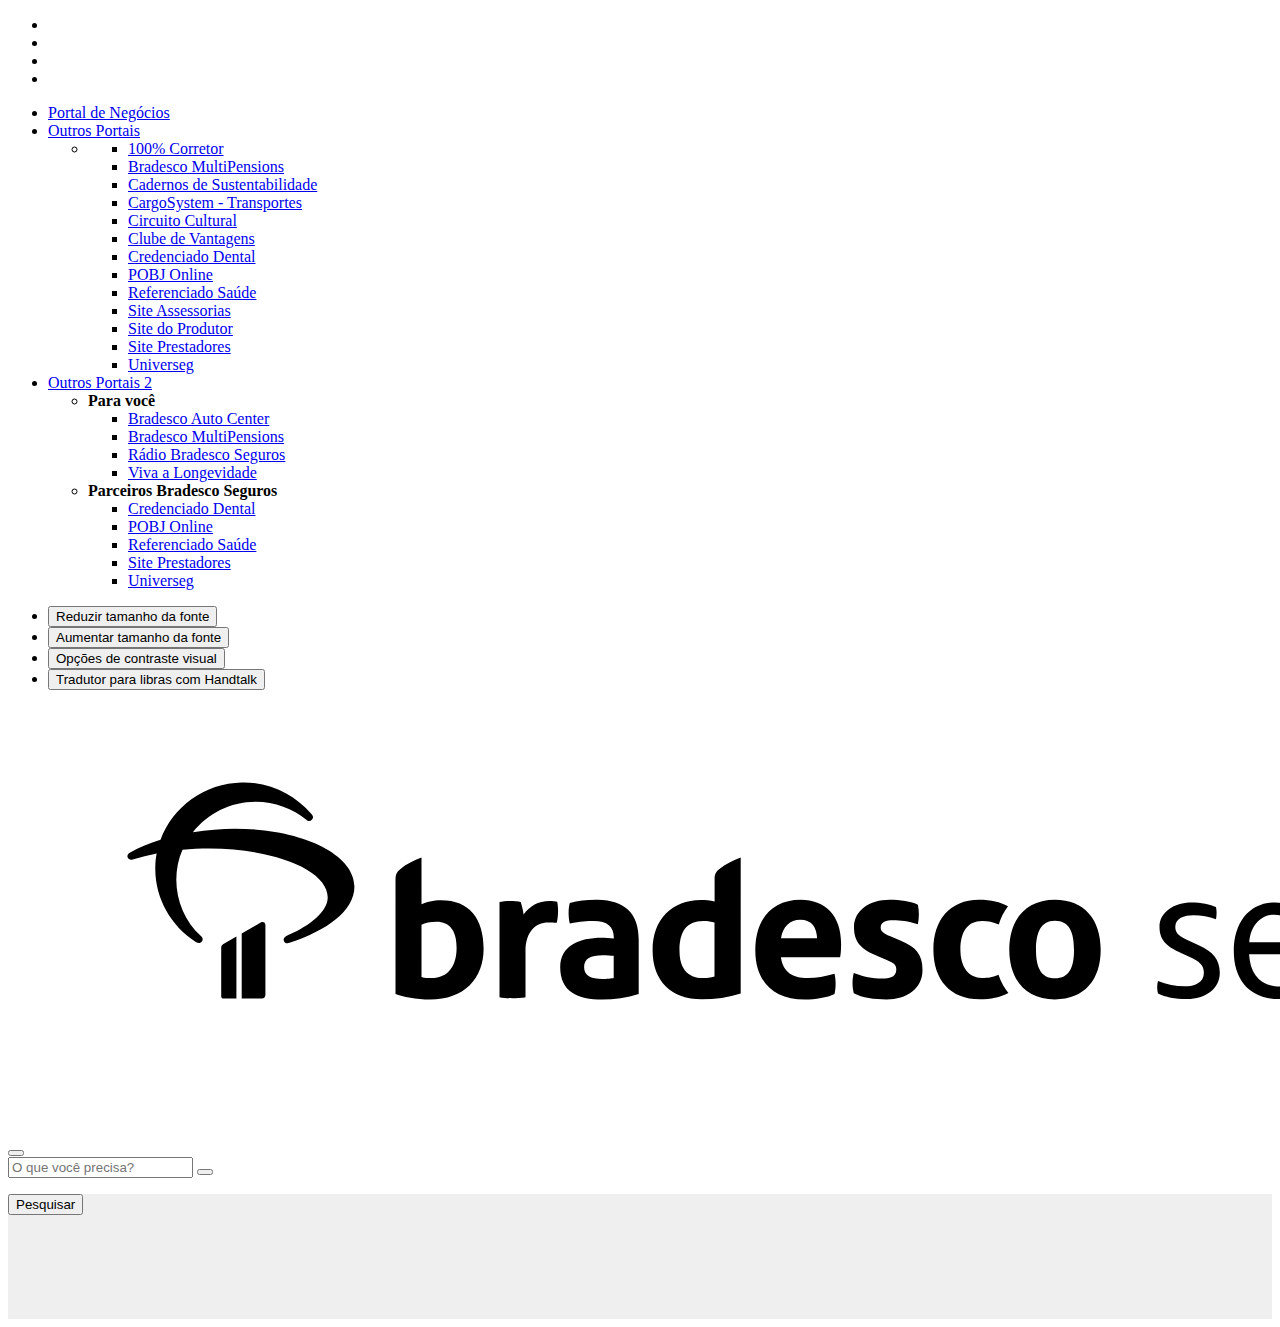
==== src/main/resources/static/index.html @ bf2a1033 "Update" ====
<!DOCTYPE html>
<html lang="pt-br" xmlns:th="http://www.thymeleaf.org">
<head>
	<meta charset="UTF-8">
	<meta name="theme-color" content="#99000f">
	<meta name="viewport" content="width=device-width, initial-scale=1.0">
    <meta property="og:title" content="Utilizando as meta tags do Facebook.">
    <meta property="og:image">
    <meta name="viewport" content="width=device-width, user-scalable=no, initial-scale=1.0, maximum-scale=1.0, minimum-scale=1.0">
    <meta http-equiv="X-UA-Compatible" content="IE=edge">
	<link rel="stylesheet" href="/webjars/bootstrap/4.5.0/css/bootstrap.min.css">
	<link rel="stylesheet" type="text/css" href="/css/styles.css">
	
	<script src="/webjars/jquery/3.5.1/jquery.min.js"></script>
	<script src="/webjars/bootstrap/4.5.0/js/bootstrap.min.js"></script>
	<title>Bradesco Seguros</title>
</head>
<body class="header">
 <style>
      section {
        padding-bottom: 50px;
      }
      
      section:nth-child(even) {
        background-color: #efefef;
      }
      
 </style>
<div class="bs-bsweb-guide__code"></div>
            <div class="bs-header__container">
              <header class="bs-header--static bs-header">
                <div class="bs-header__top">
                  <div class="bs-container">
                    <ul class="bs-header__social bs-social__list">
                      <li class="bs-social__item"><a class="bs-social__link" href="#" title="Twitter"><i class="icon-redes-twitter bs-social__icon" aria-hidden="true"></i></a></li>
                      <li class="bs-social__item"><a class="bs-social__link" href="#" title="Facebook"><i class="icon-redes-facebook bs-social__icon" aria-hidden="true"></i></a></li>
                      <li class="bs-social__item"><a class="bs-social__link" href="#" title="Youtube"><i class="icon-redes-youtube bs-social__icon" aria-hidden="true"></i></a></li>
                      <li class="bs-social__item"><a class="bs-social__link" href="#" title="LinkedIn"><i class="icon-redes-linkedin bs-social__icon" aria-hidden="true"></i></a></li>
                    </ul>
                    <ul class="bs-header__top-menu bs-top-menu__list">
                      <li class="bs-top-menu__item"><a class="bs-top-menu__link" href="#!" title="Portal de Negócios">Portal de Negócios</a>
                      </li>
                      <li class="bs-js-top-menu bs-top-menu__item"><a class="bs-top-menu__link" href="#!" title="Outros Portais">Outros Portais</a>
                        <ul class="bs-top-menu__dropdown">
                          <li class="bs-top-menu__group">
                            <ul class="bs-top-menu__group-list">
                              <li class="bs-top-menu__item bs-top-menu__subitem"><a class="bs-top-menu__link" href="#!" title="100% Corretor">100% Corretor</a></li>
                              <li class="bs-top-menu__item bs-top-menu__subitem"><a class="bs-top-menu__link" href="#!" title="Bradesco MultiPensions">Bradesco MultiPensions</a></li>
                              <li class="bs-top-menu__item bs-top-menu__subitem"><a class="bs-top-menu__link" href="#!" title="Cadernos de Sustentabilidade">Cadernos de Sustentabilidade</a></li>
                              <li class="bs-top-menu__item bs-top-menu__subitem"><a class="bs-top-menu__link" href="#!" title="CargoSystem - Transportes">CargoSystem - Transportes</a></li>
                              <li class="bs-top-menu__item bs-top-menu__subitem"><a class="bs-top-menu__link" href="#!" title="Circuito Cultural">Circuito Cultural</a></li>
                              <li class="bs-top-menu__item bs-top-menu__subitem"><a class="bs-top-menu__link" href="#!" title="Clube de Vantagens">Clube de Vantagens</a></li>
                              <li class="bs-top-menu__item bs-top-menu__subitem"><a class="bs-top-menu__link" href="#!" title="Credenciado Dental">Credenciado Dental</a></li>
                              <li class="bs-top-menu__item bs-top-menu__subitem"><a class="bs-top-menu__link" href="#!" title="POBJ Online">POBJ Online</a></li>
                              <li class="bs-top-menu__item bs-top-menu__subitem"><a class="bs-top-menu__link" href="#!" title="Referenciado Saúde">Referenciado Saúde</a></li>
                              <li class="bs-top-menu__item bs-top-menu__subitem"><a class="bs-top-menu__link" href="#!" title="Site Assessorias">Site Assessorias</a></li>
                              <li class="bs-top-menu__item bs-top-menu__subitem"><a class="bs-top-menu__link" href="#!" title="Site do Produtor">Site do Produtor</a></li>
                              <li class="bs-top-menu__item bs-top-menu__subitem"><a class="bs-top-menu__link" href="#!" title="Site Prestadores">Site Prestadores</a></li>
                              <li class="bs-top-menu__item bs-top-menu__subitem"><a class="bs-top-menu__link" href="#!" title="Universeg">Universeg</a></li>
                            </ul>
                          </li>
                        </ul>
                      </li>
                      <li class="bs-js-top-menu bs-top-menu__item"><a class="bs-top-menu__link" href="#!" title="Outros Portais 2">Outros Portais 2</a>
                        <ul class="bs-top-menu__dropdown">
                          <li class="bs-top-menu__group"><strong class="bs-top-menu__group-title">Para você</strong>
                            <ul class="bs-top-menu__group-list">
                              <li class="bs-top-menu__item bs-top-menu__subitem"><a class="bs-top-menu__link" href="#!" title="Bradesco Auto Center">Bradesco Auto Center</a></li>
                              <li class="bs-top-menu__item bs-top-menu__subitem"><a class="bs-top-menu__link" href="#!" title="Bradesco MultiPensions">Bradesco MultiPensions</a></li>
                              <li class="bs-top-menu__item bs-top-menu__subitem"><a class="bs-top-menu__link" href="#!" title="Rádio Bradesco Seguros">Rádio Bradesco Seguros</a></li>
                              <li class="bs-top-menu__item bs-top-menu__subitem"><a class="bs-top-menu__link" href="#!" title="Viva a Longevidade">Viva a Longevidade</a></li>
                            </ul>
                          </li>
                          <li class="bs-top-menu__group"><strong class="bs-top-menu__group-title">Parceiros Bradesco Seguros</strong>
                            <ul class="bs-top-menu__group-list">
                              <li class="bs-top-menu__item bs-top-menu__subitem"><a class="bs-top-menu__link" href="#!" title="Credenciado Dental">Credenciado Dental</a></li>
                              <li class="bs-top-menu__item bs-top-menu__subitem"><a class="bs-top-menu__link" href="#!" title="POBJ Online">POBJ Online</a></li>
                              <li class="bs-top-menu__item bs-top-menu__subitem"><a class="bs-top-menu__link" href="#!" title="Referenciado Saúde">Referenciado Saúde</a></li>
                              <li class="bs-top-menu__item bs-top-menu__subitem"><a class="bs-top-menu__link" href="#!" title="Site Prestadores">Site Prestadores</a></li>
                              <li class="bs-top-menu__item bs-top-menu__subitem"><a class="bs-top-menu__link" href="#!" title="Universeg">Universeg</a></li>
                            </ul>
                          </li>
                        </ul>
                      </li>
                    </ul>
                    <ul class="bs-header__accessibility bs-accessibility-menu__list bs-js-accessibility-menu">
                      <li class="bs-accessibility-menu__item">
                        <button class="bs-js-decrease-font bs-accessibility-menu__button" title="Reduzir tamanho da fonte" type="button"><i class="icon-acess-font-menor bs-accessibility-menu__icon" aria-hidden="true"></i><span class="bs-accessibility-menu__screen-reader">Reduzir tamanho da fonte</span>
                        </button>
                      </li>
                      <li class="bs-accessibility-menu__item">
                        <button class="bs-js-increase-font bs-accessibility-menu__button" title="Aumentar tamanho da fonte" type="button"><i class="icon-acess-font-maior bs-accessibility-menu__icon" aria-hidden="true"></i><span class="bs-accessibility-menu__screen-reader">Aumentar tamanho da fonte</span>
                        </button>
                      </li>
                      <li class="bs-accessibility-menu__item">
                        <button class="bs-js-change-contrast bs-accessibility-menu__button" title="Opções de contraste visual" type="button"><i class="icon-acess-baixa-visao bs-accessibility-menu__icon" aria-hidden="true"></i><span class="bs-accessibility-menu__screen-reader">Opções de contraste visual</span>
                        </button>
                      </li>
                      <li class="bs-accessibility-menu__item">
                        <button class="bs-js-libras bs-accessibility-menu__button" title="Tradutor para libras com Handtalk" type="button"><i class="icon-acess-surdos bs-accessibility-menu__icon" aria-hidden="true"></i><span class="bs-accessibility-menu__screen-reader">Tradutor para libras com Handtalk</span>
                        </button>
                      </li>
                    </ul>
                  </div>
                </div>
                <div class="bs-header__main">
                  <div class="bs-container">
                        <figure class="bs-header__logo"><a href="/pages/index.html">
                            <svg class="bs-logo" version="1.1" xmlns="http://www.w3.org/2000/svg" xmlns:xlink="http://www.w3.org/1999/xlink" x="0px" y="0px" width="1775.3px" height="412.6px" viewBox="0 0 1775.3 412.6" style="enable-background:new 0 0 1775.3 412.6;" xml:space="preserve">
                              <g>
                                <path d="M666.6,172.7v22.9c-4.6-1.3-9.5-1.5-13.7-1.5c-28.8,0-48.3,19.3-48.3,50.2c0,31.5,19.1,49,49,49 c13.7,0,27.1-1.9,39.1-5.9V151.5c-7.4,2.7-15.1,6.5-21.6,11.8C667.6,166,666.6,168.8,666.6,172.7z M666.6,270.6 c-4.4,1.3-7.6,1.5-11.1,1.5c-17.2,0-24-11.3-24-27.7c0-18.3,6.7-29.4,23.7-29.4c5,0,8.2,0.6,11.3,1.5V270.6z M550,193.8 c-10.3-0.2-19.3,1-28.2,3.2c-1.7,5.9-1.5,14.5,0,20.6c10.9-2.5,17-2.7,24-2.7c13.4,0,20,5.5,20, 16.6v1.1c-4-0.4-8.8-0.8-12.2-0.8 c-22.3,0-41.4,8-41.4,29.4c0,24.2,17.2,32.4,42.2,32.4c11.8,0,24.6-2.1,36.3-5.7v-54.4C590.7,207.2,576.7,194.4,550,193.8z M565.7,271.9c-1.5,0.4-8,1.1-11.1,1.1c-12, 0-18.5-3.6-18.5-12c0-8.4,6.5-11.8,18.5-11.8c4,0,8.6,0.4,11.1,0.6V271.9z M212.7,216.6 l-19,10.9v65H214c1.9,0,3.4-1.5,3.4-3.4v-70.1C217.4,216.4,214.8,215.4,212.7,216.6z M173.2,241.9v48.5c0,1.2,1,2.2,2.2,2.2h13v-62 l-13,7.5C174,238.9,173.2,240.1,173.2,241.9z M186.8,122.7c-13.2,0-27.6,1.2-41.9,3.6c14.4-18.5,37.3-30.5,62.8-30.5 c18.8,0,37.7,7.1,50.3,17.7c2.3,1.9,4,2.1,5.8,0.3c1.8-1.7,1.6-3.5-0.4-5.7C247,89,222.7,76,194,76.5 c-37.5,0.7-69.3,24.4-81.5,57.3c-11.1,3.5-21.3,7.6-30.3,12.6c-2.5,1.4-3.3,3.1-2.5,5.2c0.9,1.9,2.6,2.6,5.1,1.9 c7.7-2.3,15.7-4.2,23.9-5.9c-0.9,4.3-1.4,8.8-1.4,13.5c-0.7,30.3,15.5,59,40.5,74.8c2.5,1.6,4.6,1.6,6-0.3c1.4-1.9,1.2-3.6-0.9-5.5 c-15.8-14.2-24.6-35.3-24.6-56.3c0-10.6,2.1-20.8,6.2-30c8.3-0.7,17.2-1.2,27.1-1.2c64,0,118.1,21.1,118.1,48.8 c0,14-17.8,28-38.9,37.4c-5.1,2.3-5.6,3.8-4.9,6.1c0.7,2.1,3,2.8,5.6,1.9c36.9-12.1,64.9-32,64.9-56.1 C306.5,148,253.7,122.7,186.8,122.7z M393,194.2c-7.6,0-14.9,1.7-19.5,4v-46.6c-7.4,2.7-15.1,6.5-21.6,11.8 c-3.4,2.7-4.4,5.5-4.4,9.5v115.1c6.9,2.9,21,5.5,34.5,5.5c34,0,53.6-20.8,53.6-50.8C435.5,212.7,421.6,194.2,393,194.2z M383.4,272.1c-2.7,0-6.9,0-9.9-1.1v-52.3c3.6-1.9,8.6-2.9,15.1-2.9c13,0,20,9,20,26C408.6,259.7,400.4,272.1,383.4,272.1z M501.9,195c-12.4,0-19.5,4.8-26.3, 13.4c-0.6-4.4-1.5-8-2.9-12.4c-2.5-0.8-6.9-1.1-10.7-1.1c-3.6,0-8.2,0.4-10.5,1.1v95.2 c3.2,0.8,8.4,1,13,1c4.4,0,10.3-0.4,13-1v-46.4c0-18.5,9.7-28.4,22.7-28.4c2.3,0,6.3,0,8.6,0.4c1.5-6.1,1.7-14.9,0.4-21 C507.7,195.4,504,195,501.9,195z M1441.4,197.9v80c-5.6,1.3-11.9,2.3-19.6,2.3c-17.8,0-27.2-9.6-27.2-30.5v-51.8 c-2.1-0.4-4.8-0.8-7.7-0.8c-2.9,0-6.1,0.4-8.3,0.8v52.4c0,28.4,15,42.8,42.2,42.8c12.5,0,25.3-2.3,36.5-5.4v-89.8 c-2.1-0.4-5-0.8-7.9-0.8C1446.6,197.2,1443.5,197.5,1441.4,197.9z M1520.1,197.2c-10.2,0-18.8,4.8-25.3, 13.8c-0.2-4.4-0.8-9-1.5-13 c-1.9-0.6-4.6-0.8-6.7-0.8c-2.5,0-5,0.4-6.9,0.8v93.8c2.1,0.4,4.8,0.8,7.7,0.8c2.9,0,6.1-0.4,8.3-0.8v-53 c0-17.1,10.7-28.6,24.4-28.6c2.5,0,5.4,0,7.3,0.6c0.6-2.3,0.8-4.8,0.8-6.9c0-1.9-0.2-4-0.6-6 C1525.1,197.5,1522.6,197.2,1520.1,197.2z M1278.3,245.3c0,27.4,16.5,44.3,39.9,44.3c9.4,0,16.1-1.7,22.8-4.4v7.1 c0,19.6-10,27.6-28,27.6c-10.2,0-19.4-2.1-28-6.1c-0.4,2.1-0.6,4.4-0.6,6.3c0,2.3,0.2,4.4,0.6,6.5c8.8,4,18.6,6.1,29.7,6.1 c26.7,0,42.2-15,42.2-42.2v-88.8c-7.3-2.9-18.8-5.4-30.3-5.4C1295.6,196.4,1278.3,217.1,1278.3,245.3z M1341,273 c-6.7,2.7-12.7,4-20.2,4c-16.1,0-26.5-12.3-26.5-31.3c0-22.5,11.5-36.5,31.3-36.5c6.3,0,11.5,0.6,15.4,1.9V273z M1675.9,239.2 l-9.2-4.2c-9.2-4.2-14.2-6.9-14.2-14c0-8.8,8.6-11.7,18.2-11.7c8.3,0,15.2,1.5,22.4,4c0.4-2.1,0.6-4.4,0.6-6.5c0-1.9-0.2-4-0.6-5.8 c-5.4-2.7-15.2-4.6-24.6-4.6c-17.3,0-31.9,9.8-31.9,24.2c0,12.3,5.2,19.4,22.1,26.7l7.1,3.1c10.9,4.8,15.2,8.8,15.2,16.3 c0,10.2-9.6,13.6-18.8,13.6c-9.8,0-18.4-1.9-27.1-5.4c-0.6,1.9-0.8,4-0.8,6.3c0,2.1,0.2,4.2,0.8,6.3c7.3,3.6,16.7,5.6,29.2,5.6 c18,0,32.6-10.2,32.6-26.3C1697,253.6,1690.3,245.7,1675.9,239.2z M1226.9,196.4c-25.1,0-41.1,19.6-41.1,48.7 c0,29.6,16.5,48,44.9,48c10.4,0,20.9-2.1,27.4-5c0.4-1.9,0.6-4,0.6-6.1s-0.2-4.2-0.6-6.1c-8.2,2.7-16.7,4.6-26.3,4.6 c-19.2,0-29.7-12.3-30.7-32.2h62c0.4-2.3,0.6-7.7,0.6-10.4C1263.7,212.3,1248.7,196.4,1226.9,196.4z M1201.3,236.3 c1.3-17.3,11.9-27.6,25.3-27.6c14.2,0,22.1,11.5,22.1,27.6H1201.3z M1580,196.4c-25.5,0-41.4,17.8-41.4,48.5 c0,30.3,15.7,48.4,41.3,48.4c25.9,0,41.6-18.2,41.6-48.4C1621.4,214,1606.2,196.4,1580,196.4z M1579.8,280.4 c-16.5,0-25.1-12.7-25.1-35.5c0-23.2,9-35.7,25.3-35.7c16.7,0,25.3,12.1,25.3,35.7C1605.3,268.2,1596.5,280.4,1579.8,280.4z M1006.9,193.8c-29.2,0-45.6,20-45.6,50c0,30.5,17.2,49.6,45.6,49.6c29.4,0,45.8-19.5,45.8-49.6 C1052.7,213.5,1036.3,193.8,1006.9,193.8z M1006.9,272.3c-14.5,0-18.9-11.8-18.9-28.6c0-16.4,4.4-29,18.9-29 c14.9,0,19.1,12.2,19.1,29C1026.1,261.4,1021.2,272.3,1006.9,272.3z M852.9,234.7l-10.5-4.4c-6.1-2.5-9.7-4.6-9.7-8.6 c0-6.1,5.5-7.4,12.6-7.4c7.1,0,14.5,0.8,24.6,4c1.3-6.9,1.3-13.4,0-19.5c-6.3-3.4-18.1-5-28.4-5c-20.2,0-35.5,10.9-35.5,27.3 c0,14.7,6.3,22.1,24,29.2l8.2,3.4c7.8,3.2,10.1,5,10.1,10.1c0,7.6-7.6,8.8-13.9,8.8c-10.5,0-18.5-2.1-28.6-5.7 c-1.7,6.1-1.7,14.1,0,20.4c8.6,4.6,20.4,6.1,32.8,6.1c20,0,35.9-10.5,35.9-29.4C874.6,248.4,867.8,241,852.9,234.7z M934,271.9 c-13,0-21.6-10.3-21.6-28.4c0-17.2,6.9-28.4,21.8-28.4c6.3,0,10.7,1.1,16.6,3.4c1.7-5.9,4.8-12.6,9.2-18.3 c-8.2-4.2-16.2-6.5-29.2-6.5c-28.8,0-45.4,20.4-45.4,49.8c0,30.5,17,49.8,46.4,49.8c10.7,0,20.6-1.9,28.6-6.3 c-3.6-4.6-7.6-10.9-9.9-18.3C943.3,271.7,940.1,271.9,934,271.9z M1150.7,239.2l-9.2-4.2c-9.2-4.2-14.2-6.9-14.2-14 c0-8.8,8.6-11.7,18.2-11.7c8.2,0,15.2,1.5,22.5,4c0.4-2.1,0.6-4.4,0.6-6.5c0-1.9-0.2-4-0.6-5.8c-5.4-2.7-15.2-4.6-24.6-4.6 c-17.3,0-31.9,9.8-31.9,24.2c0,12.3,5.2,19.4,22.1,26.7l7.1,3.1c10.9,4.8,15.2,8.8,15.2,16.3c0,10.2-9.6,13.6-18.8,13.6 c-9.8,0-18.4-1.9-27.1-5.4c-0.6,1.9-0.8,4-0.8,6.3c0,2.1,0.2,4.2,0.8,6.3c7.3,3.6,16.7,5.6,29.2,5.6c18,0,32.6-10.2,32.6-26.3 C1171.8,253.6,1165.1,245.7,1150.7,239.2z M752.7,193.8c-28.2,0-45.4,18.9-45.4,50.4c0,31.5,18.3,49.2,49.6,49.2 c10.7,0,22.3-1.9,29.6-5.5c1.5-6.1,1.5-14.1,0-20.2c-9.7,2.7-17.9,4.4-26.9,4.4c-14.5,0-24.6-5.5-26.7-20.8h59.2 c0.8-2.3,1-10.1,1-13.2C793.3,209.7,777.3,193.8,752.7,193.8z M733,232.2c1.9-11.6,8.8-18.5,19.3-18.5c11.8,0,16.4,8,16.8,18.5H733 z"></path>
                              </g>
                            </svg></a></figure>
                    <div class="bs-header__search bs-search">
                      <div class="bs-search__container">
                        <button class="bs-search__button bs-search__toggle bs-js-toggle-search" type="button"><i class="icon-nav-busca" aria-hidden="true"></i>
                        </button>
                        <form class="bs-search__form">
                          <input class="bs-search__field bs-js-search-input" type="search" name="search" placeholder="O que você precisa?" spellcheck="false" autocomplete="off" required>
                          <button class="bs-search__button bs-search__submit" type="submit" tabindex="-1"><i class="icon-nav-busca" aria-hidden="true"></i>
                          </button>
                          <div class="bs-search__dropdown">
                            <div class="bs-search-suggestions bs-js-search-suggestions" data-suggestions-title="" data-suggestions-default="" data-suggestions-list=""><strong class="bs-search-suggestions__title"></strong>
                              <ul class="bs-search-suggestions__list"></ul>
                            </div>
                          </div>
                        </form>
                      </div>
                    </div>
                  </div>
                </div>
              </header>
            </div>
      </section>
      

<section>
	<div class="container">
		<div><button class="btn btn-primary" name="btn" id="btn">Pesquisar</button></div>
		<div class="table-responsive">
			<br />
			<table class="table table-bordered table-striped" id="table">
			<tbody></tbody>	
			</table>
		</div>
	</div>
<center><br /><br /></center>

</section>
<footer class="bs-footer__bottom">
	
</footer>

<script type="text/javascript">
$('#btn').click(function() {
	$.ajax ({
		type: 'GET',
		url: '/ranking/fromuserdataArq',
		dataType: 'json',
		contentType: 'application/json',
		success: function(result){		
			 var table = '';
			 table += '<tr><th>ID</th><th>Id</th><th>Desc.Produto</th><th>Desc.Plano</th><th>Nm.Ramo</th><th>Rating</th></tr>';
			  var x = 0;
			  while (x < result.length) {
				
			    table += '<tr><td id="id_produto">' + result[x].id_produto + '</td>';
			    table += '<td id="id_plano">' + result[x].id_plano + '</td>';
			    table += '<td id="descProduto">' + result[x].descProduto + '</td>';
			    table += '<td id="descPlano">' + result[x].descPlano + '</td>';
			    table += '<td id="nm_ramo">' + result[x].nm_ramo + '</td>';
			    table += '<td id="rating">' + result[x].rating + '</td></tr>';
			    x++;
			  }
			  $('#table tbody').html(table);
		}
	});
});
</script>


</body>
</head>
</html>
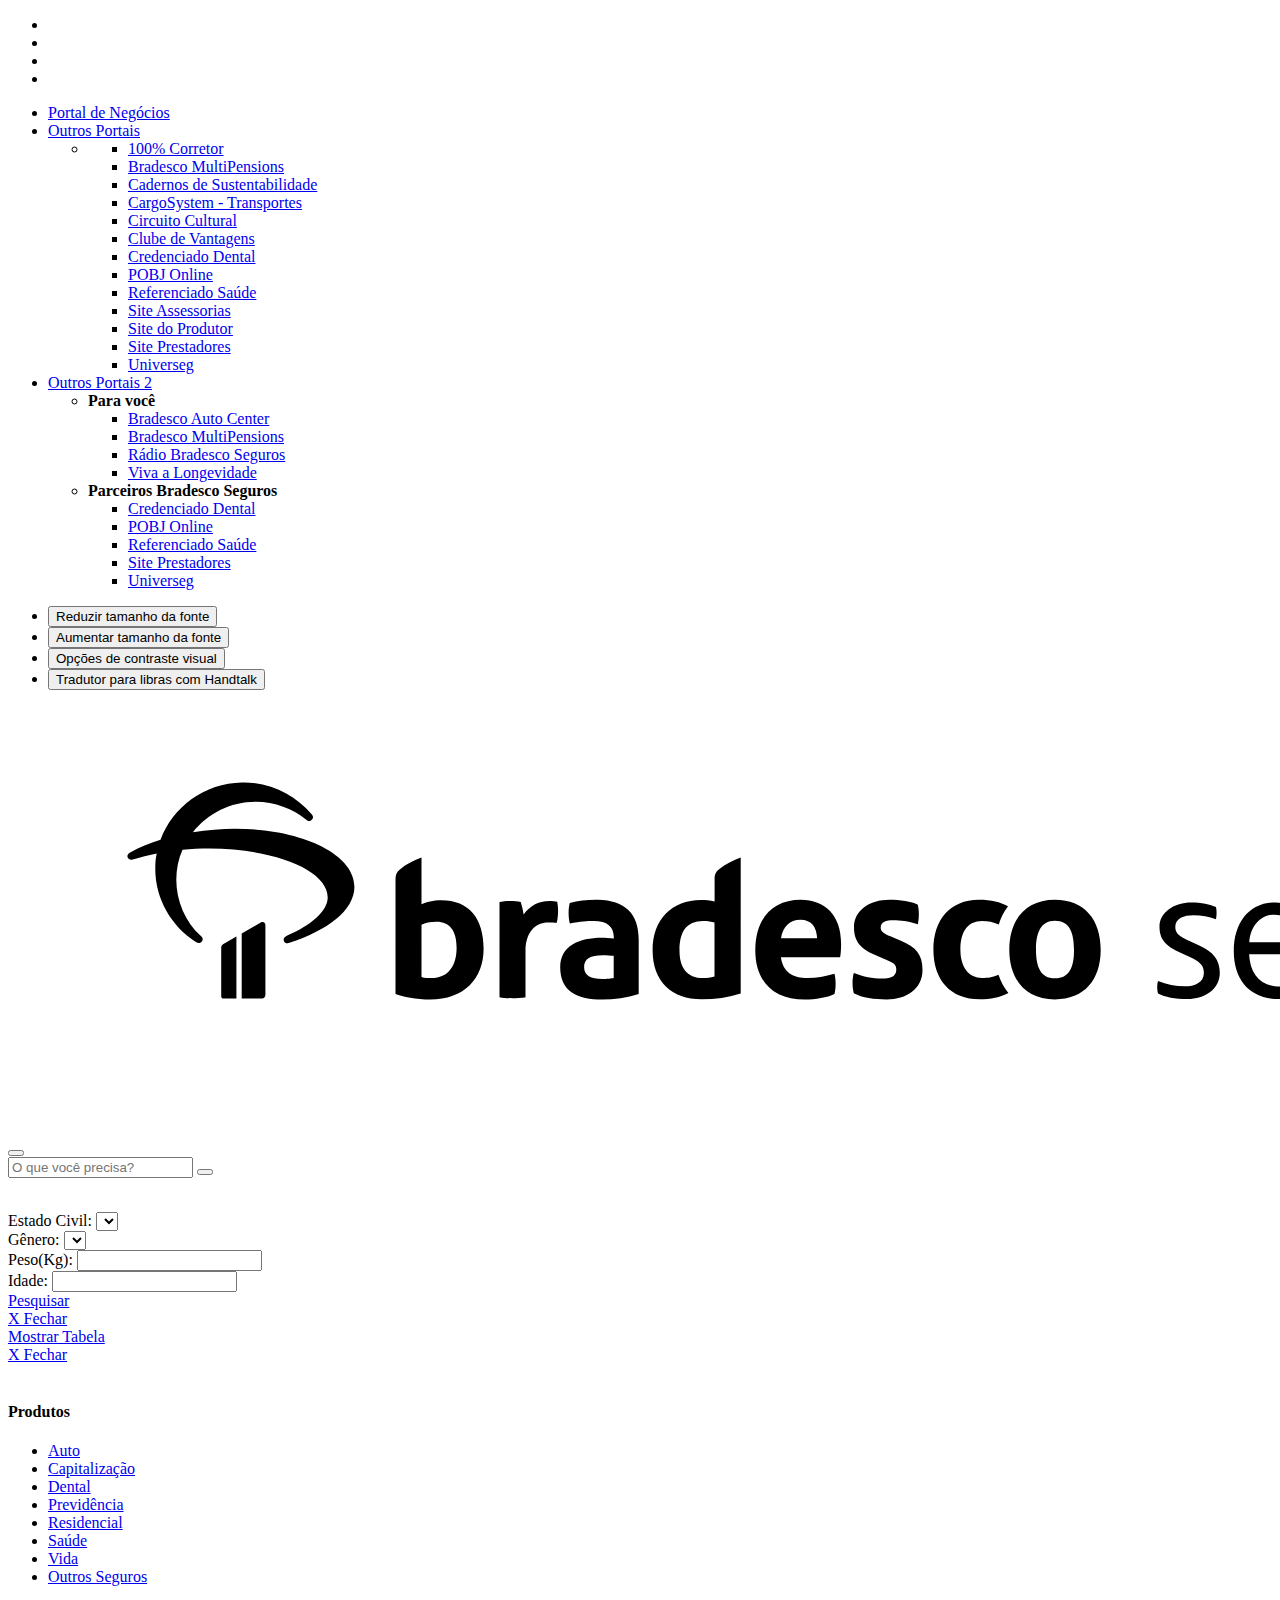
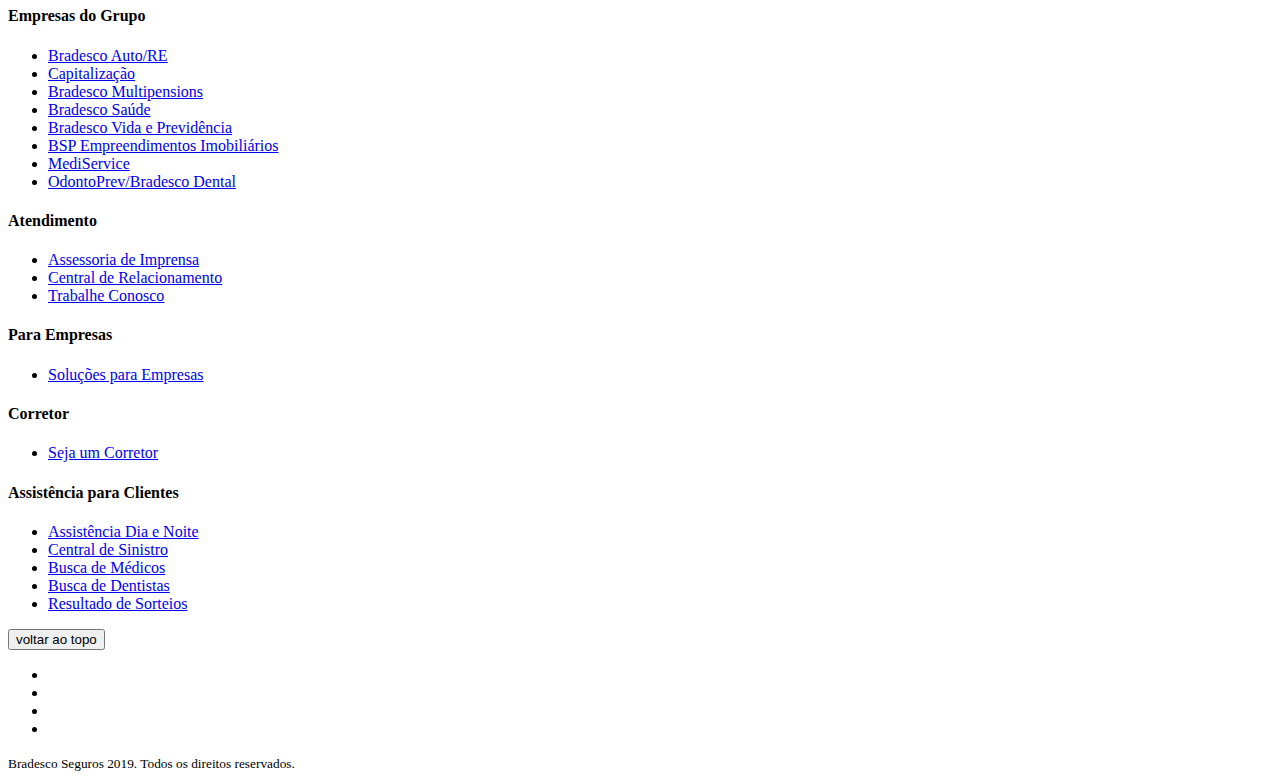
==== commit 6beff4d0: "Atualização" ====
--- a/src/main/resources/static/index.html
+++ b/src/main/resources/static/index.html
@@ -13,20 +13,11 @@
 	
 	<script src="/webjars/jquery/3.5.1/jquery.min.js"></script>
 	<script src="/webjars/bootstrap/4.5.0/js/bootstrap.min.js"></script>
+	<script src="/js/script.js"></script>
 	<title>Bradesco Seguros</title>
 </head>
 <body class="header">
- <style>
-      section {
-        padding-bottom: 50px;
-      }
-      
-      section:nth-child(even) {
-        background-color: #efefef;
-      }
-      
- </style>
-<div class="bs-bsweb-guide__code"></div>
+
             <div class="bs-header__container">
               <header class="bs-header--static bs-header">
                 <div class="bs-header__top">
@@ -136,49 +127,151 @@
 
 <section>
 	<div class="container">
-		<div><button class="btn btn-primary" name="btn" id="btn">Pesquisar</button></div>
-		<div class="table-responsive">
-			<br />
-			<table class="table table-bordered table-striped" id="table">
-			<tbody></tbody>	
-			</table>
+		<div><br />
+			<form class="bs-form" method="get">
+				<div class="bs-form__control">
+					<label for="estadoCivil" class="bs-form__label">Estado Civil:</label>
+						<select name="estCivil" id="estadoCivil" class="bs-form__field"></select>
+				</div>
+				<div class="bs-form__control">
+					<label for="genero" class="bs-form__label">Gênero:</label>
+						<select name="gen" id="genero" class="bs-form__field"></select>
+				</div>
+				<div class="bs-form__control">	
+					<label for="peso" class="bs-form__label">Peso(Kg):</label>
+						<input type="number" id="peso" name="peso" class="bs-form__field" /> 
+				</div>
+				<div class="bs-form__control">	
+					<label for="idade" class="bs-form__label">Idade:</label>
+						<input type="number" id="idade" name="idade" class="bs-form__field" /> 
+				</div>		
+				<div class="bs-button-group">
+            		<a href="#janela1" rel="modal" class="bs-button" id="btPesquisar">Pesquisar</a>
+            	</div>
+            	
+            	<div class="window" id="janela1"> 
+            	<a href="#" class="fechar">X Fechar</a>    
+					<!-- Conteúdo Modal --> 
+					<table class="table table-bordered table-striped" id="Modaltable">
+						<tbody></tbody>	
+					</table>
+				</div>
+				<!-- mascara para cobrir o site --> 
+				<div id="mascara"></div>
+			</form>
 		</div>
+		
+		<div class="bs-button-group">
+			<a href="#janela2" rel="modal" class="bs-button bs-button--ghost bs-button--primary" id="btn">Mostrar Tabela</a>
+		</div>
+		<div class="window" id="janela2"> 
+            	<a href="#" class="fechar">X Fechar</a>    
+					<!-- Conteúdo Modal --> 
+			<div class="table-responsive">
+				<br />
+				<table class="table table-bordered table-striped table-sm" id="table">
+					<tbody></tbody>	
+				</table>
+			</div>
+		</div>		
 	</div>
-<center><br /><br /></center>
+	
+</section>
 
-</section>
-<footer class="bs-footer__bottom">
-	
-</footer>
-
-<script type="text/javascript">
-$('#btn').click(function() {
-	$.ajax ({
-		type: 'GET',
-		url: '/ranking/fromuserdataArq',
-		dataType: 'json',
-		contentType: 'application/json',
-		success: function(result){		
-			 var table = '';
-			 table += '<tr><th>ID</th><th>Id</th><th>Desc.Produto</th><th>Desc.Plano</th><th>Nm.Ramo</th><th>Rating</th></tr>';
-			  var x = 0;
-			  while (x < result.length) {
-				
-			    table += '<tr><td id="id_produto">' + result[x].id_produto + '</td>';
-			    table += '<td id="id_plano">' + result[x].id_plano + '</td>';
-			    table += '<td id="descProduto">' + result[x].descProduto + '</td>';
-			    table += '<td id="descPlano">' + result[x].descPlano + '</td>';
-			    table += '<td id="nm_ramo">' + result[x].nm_ramo + '</td>';
-			    table += '<td id="rating">' + result[x].rating + '</td></tr>';
-			    x++;
-			  }
-			  $('#table tbody').html(table);
-		}
-	});
-});
-</script>
-
-
+<section id="map">
+            <footer class="section comp-footer bs-footer">
+              <div class="bs-footer__top">
+                <div class="bs-container">
+                  <div class="bs-row">
+                    <div class="bs-col-xs-12 bs-footer__top-col">
+                      <div class="bs-footer__map bs-footer-nav">
+                        <div class="bs-footer-nav__group bs-js-footer-accordion-item"> 
+                          <h4 class="bs-footer-nav__title bs-js-footer-accordion-item--title">Produtos
+                          </h4>
+                          <ul class="bs-footer-nav__list bs-js-footer-accordion-item--content">
+                            <li class="bs-footer-nav__item"><a class="bs-footer-nav__link" href="#" target="_blank">Auto</a></li>
+                            <li class="bs-footer-nav__item"><a class="bs-footer-nav__link" href="#" target="_blank">Capitalização</a></li>
+                            <li class="bs-footer-nav__item"><a class="bs-footer-nav__link" href="#" target="_blank">Dental</a></li>
+                            <li class="bs-footer-nav__item"><a class="bs-footer-nav__link" href="#" target="_blank">Previdência</a></li>
+                            <li class="bs-footer-nav__item"><a class="bs-footer-nav__link" href="#" target="_blank">Residencial</a></li>
+                            <li class="bs-footer-nav__item"><a class="bs-footer-nav__link" href="#" target="_blank">Saúde</a></li>
+                            <li class="bs-footer-nav__item"><a class="bs-footer-nav__link" href="#" target="_blank">Vida</a></li>
+                            <li class="bs-footer-nav__item"><a class="bs-footer-nav__link" href="#" target="_blank">Outros Seguros</a></li>
+                          </ul>
+                        </div>
+                        <div class="bs-footer-nav__group bs-js-footer-accordion-item"> 
+                          <h4 class="bs-footer-nav__title bs-js-footer-accordion-item--title">Empresas do Grupo
+                          </h4>
+                          <ul class="bs-footer-nav__list bs-js-footer-accordion-item--content">
+                            <li class="bs-footer-nav__item"><a class="bs-footer-nav__link" href="#" target="_blank">Bradesco Auto/RE</a></li>
+                            <li class="bs-footer-nav__item"><a class="bs-footer-nav__link" href="#" target="_blank">Capitalização</a></li>
+                            <li class="bs-footer-nav__item"><a class="bs-footer-nav__link" href="#" target="_blank">Bradesco Multipensions</a></li>
+                            <li class="bs-footer-nav__item"><a class="bs-footer-nav__link" href="#" target="_blank">Bradesco Saúde</a></li>
+                            <li class="bs-footer-nav__item"><a class="bs-footer-nav__link" href="#" target="_blank">Bradesco Vida e Previdência</a></li>
+                            <li class="bs-footer-nav__item"><a class="bs-footer-nav__link" href="#" target="_blank">BSP Empreendimentos Imobiliários</a></li>
+                            <li class="bs-footer-nav__item"><a class="bs-footer-nav__link" href="#" target="_blank">MediService</a></li>
+                            <li class="bs-footer-nav__item"><a class="bs-footer-nav__link" href="#" target="_blank">OdontoPrev/Bradesco Dental</a></li>
+                          </ul>
+                        </div>
+                        <div class="bs-footer-nav__group bs-js-footer-accordion-item"> 
+                          <h4 class="bs-footer-nav__title bs-js-footer-accordion-item--title">Atendimento
+                          </h4>
+                          <ul class="bs-footer-nav__list bs-js-footer-accordion-item--content">
+                            <li class="bs-footer-nav__item"><a class="bs-footer-nav__link" href="#" target="_blank">Assessoria de Imprensa</a></li>
+                            <li class="bs-footer-nav__item"><a class="bs-footer-nav__link" href="#" target="_blank">Central de Relacionamento</a></li>
+                            <li class="bs-footer-nav__item"><a class="bs-footer-nav__link" href="#" target="_blank">Trabalhe Conosco</a></li>
+                          </ul>
+                        </div>
+                        <div class="bs-footer-nav__group bs-js-footer-accordion-item"> 
+                          <h4 class="bs-footer-nav__title bs-js-footer-accordion-item--title">Para Empresas
+                          </h4>
+                          <ul class="bs-footer-nav__list bs-js-footer-accordion-item--content">
+                            <li class="bs-footer-nav__item"><a class="bs-footer-nav__link" href="#" target="_blank">Soluções para Empresas</a></li>
+                          </ul>
+                        </div>
+                        <div class="bs-footer-nav__group bs-js-footer-accordion-item"> 
+                          <h4 class="bs-footer-nav__title bs-js-footer-accordion-item--title">Corretor
+                          </h4>
+                          <ul class="bs-footer-nav__list bs-js-footer-accordion-item--content">
+                            <li class="bs-footer-nav__item"><a class="bs-footer-nav__link" href="#" target="_blank">Seja um Corretor</a></li>
+                          </ul>
+                        </div>
+                        <div class="bs-footer-nav__group bs-js-footer-accordion-item"> 
+                          <h4 class="bs-footer-nav__title bs-js-footer-accordion-item--title">Assistência para Clientes
+                          </h4>
+                          <ul class="bs-footer-nav__list bs-js-footer-accordion-item--content">
+                            <li class="bs-footer-nav__item"><a class="bs-footer-nav__link" href="#" target="_blank">Assistência Dia e Noite</a></li>
+                            <li class="bs-footer-nav__item"><a class="bs-footer-nav__link" href="#" target="_blank">Central de Sinistro</a></li>
+                            <li class="bs-footer-nav__item"><a class="bs-footer-nav__link" href="#" target="_blank">Busca de Médicos</a></li>
+                            <li class="bs-footer-nav__item"><a class="bs-footer-nav__link" href="#" target="_blank">Busca de Dentistas</a></li>
+                            <li class="bs-footer-nav__item"><a class="bs-footer-nav__link" href="#" target="_blank">Resultado de Sorteios</a></li>
+                          </ul>
+                        </div>
+                      </div>
+                    </div>
+                  </div>
+                </div>
+              </div>
+              <div class="bs-footer__anchor">
+                <button class="bs-footer-anchor js-back-to-top"><i class="icon-seta-cima-b" aria-hidden="true"></i>voltar ao topo</button>
+              </div>
+              <div class="bs-footer__bottom">
+                <div class="bs-container">
+                  <div class="bs-row bs-middle-xs bs-center-xs">
+                    <div class="bs-col-xs-12 bs-col-sm-6 bs-last-sm">
+                      <ul class="bs-social__list bs-footer-social__list">
+                        <li class="bs-social__item"><a class="bs-social__link" href="#"><i class="icon-redes-twitter" aria-hidden="true"></i></a></li>
+                        <li class="bs-social__item"><a class="bs-social__link" href="#"><i class="icon-redes-facebook" aria-hidden="true"></i></a></li>
+                        <li class="bs-social__item"><a class="bs-social__link" href="#"><i class="icon-redes-youtube" aria-hidden="true"></i></a></li>
+                        <li class="bs-social__item"><a class="bs-social__link" href="#"><i class="icon-redes-linkedin" aria-hidden="true"></i></a></li>
+                      </ul>
+                    </div>
+                    <div class="bs-col-xs-12 bs-col-sm-6"><small class="bs-footer-rights">Bradesco Seguros 2019. Todos os direitos reservados.</small></div>
+                  </div>
+                </div>
+              </div>
+            </footer>
+      </section>
 </body>
 </head>
 </html>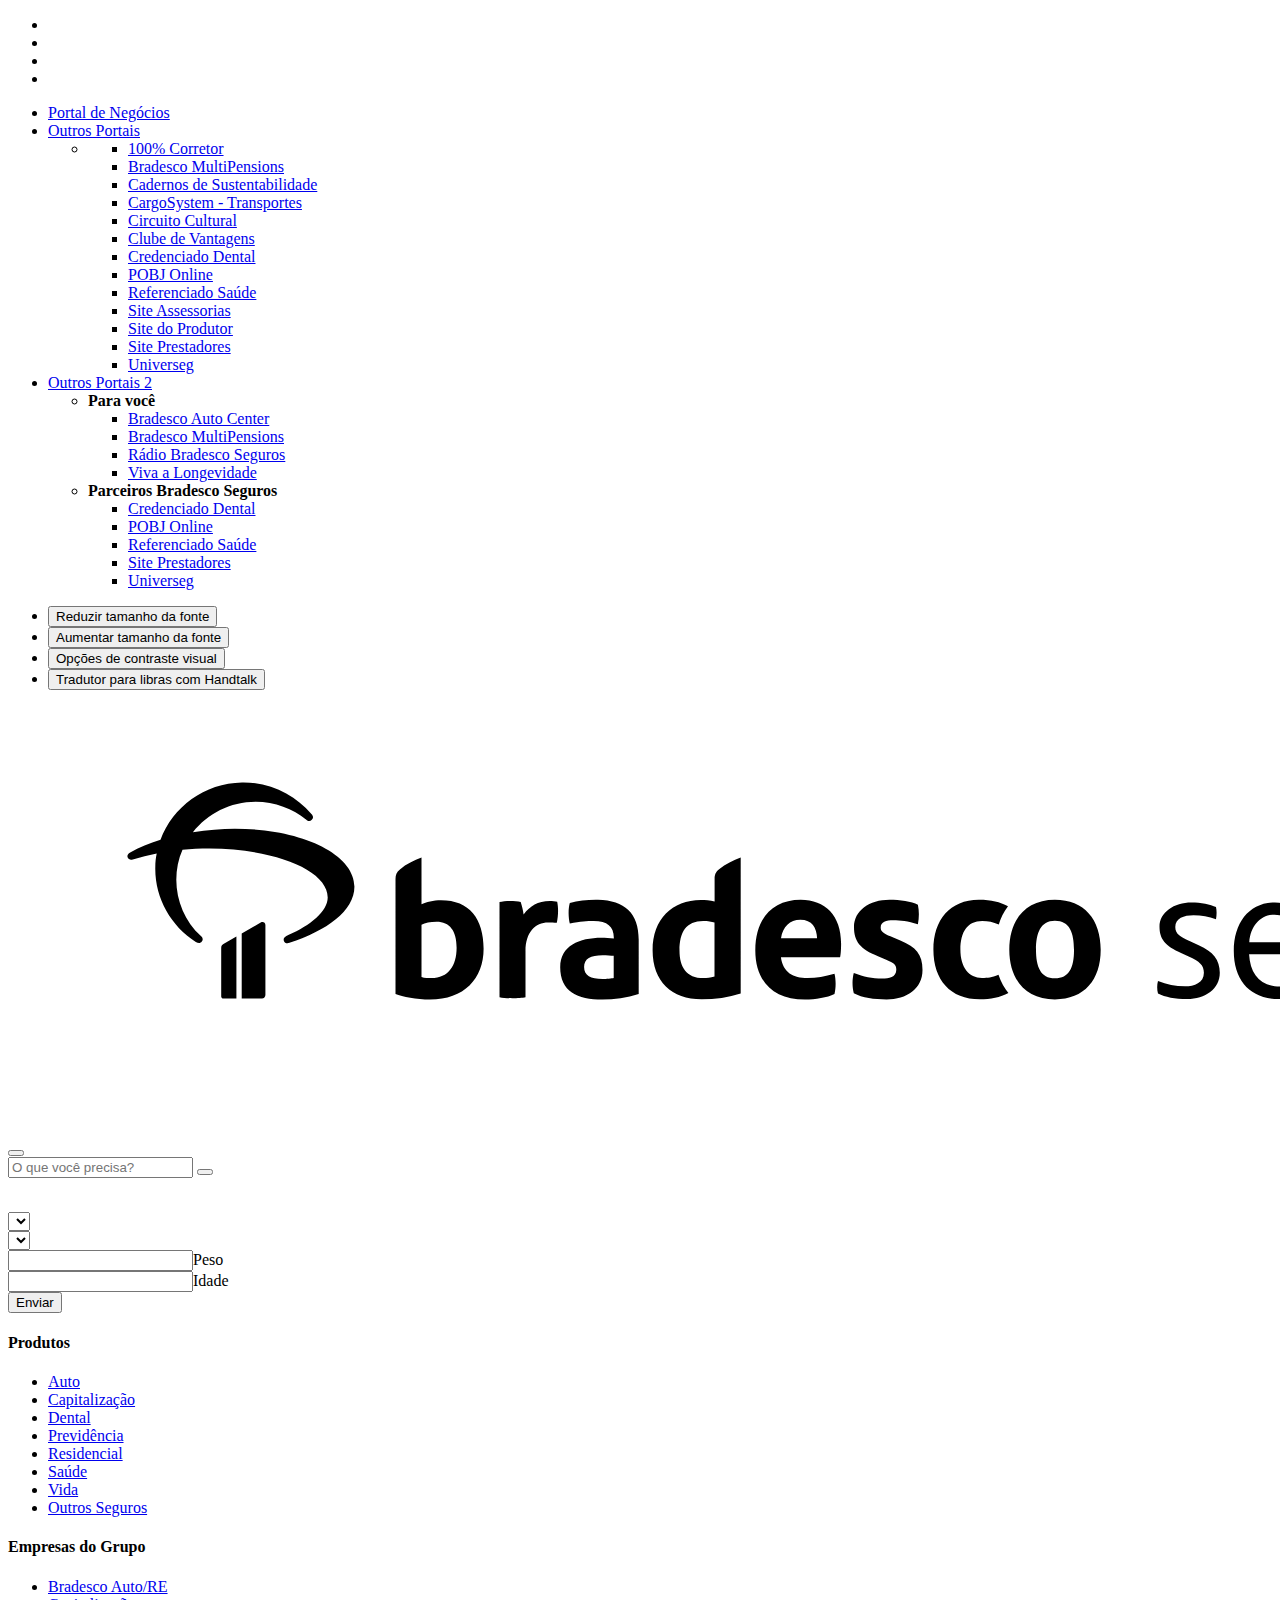
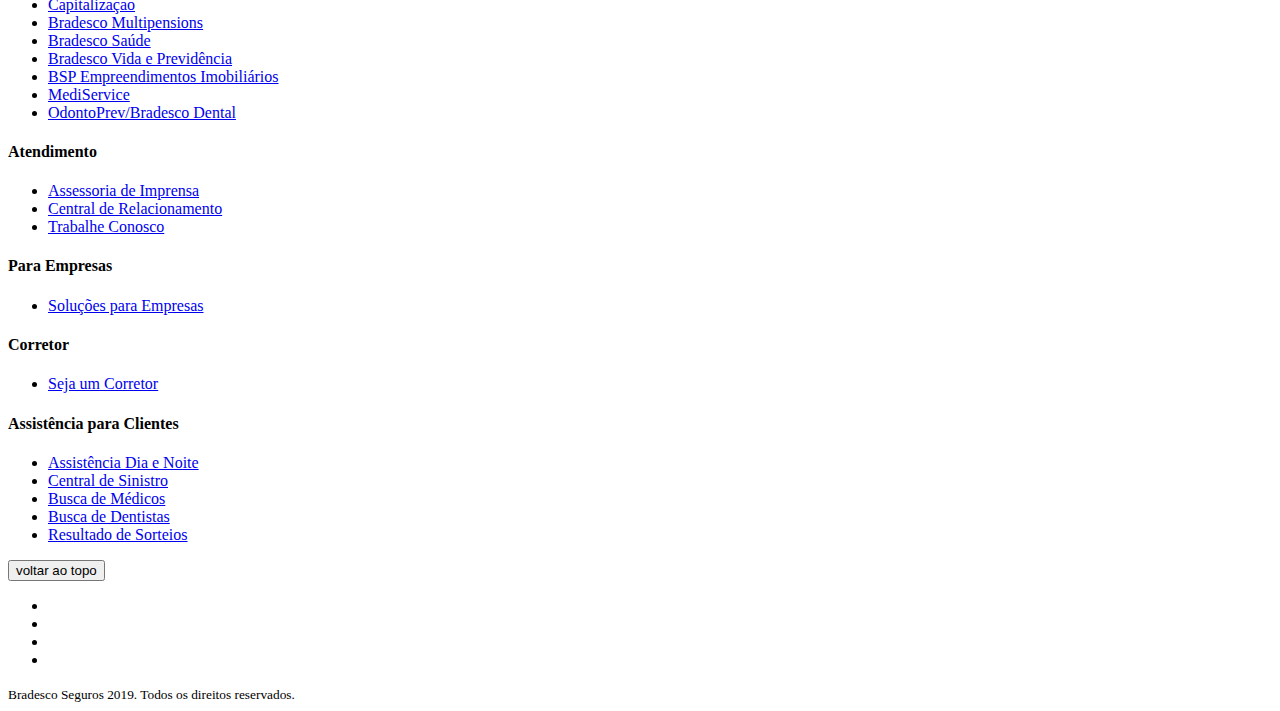
==== commit 489bc409: "Att 04/04" ====
--- a/src/main/resources/static/index.html
+++ b/src/main/resources/static/index.html
@@ -122,62 +122,51 @@
                 </div>
               </header>
             </div>
-      </section>
-      
+
 
 <section>
 	<div class="container">
 		<div><br />
-			<form class="bs-form" method="get">
+			<form class="bs-form" method="get" action="pesquisa.html">
 				<div class="bs-form__control">
-					<label for="estadoCivil" class="bs-form__label">Estado Civil:</label>
-						<select name="estCivil" id="estadoCivil" class="bs-form__field"></select>
+						<select name="estCivil" id="estadoCivil" class="bs-form__field" required></select>
 				</div>
 				<div class="bs-form__control">
-					<label for="genero" class="bs-form__label">Gênero:</label>
-						<select name="gen" id="genero" class="bs-form__field"></select>
+						<select name="gen" id="genero" class="bs-form__field" required></select>	
 				</div>
 				<div class="bs-form__control">	
-					<label for="peso" class="bs-form__label">Peso(Kg):</label>
-						<input type="number" id="peso" name="peso" class="bs-form__field" /> 
+					<label class="bs-form__label bs-form__label--adaptive" for="peso">
+						<input type="number" id="peso" name="peso" class="bs-form__field" data-validate-type="peso" required><span class="bs-form__label-text">Peso</span> 
+					</label>	
 				</div>
 				<div class="bs-form__control">	
-					<label for="idade" class="bs-form__label">Idade:</label>
-						<input type="number" id="idade" name="idade" class="bs-form__field" /> 
+					<label class="bs-form__label bs-form__label--adaptive" for="idade">
+						<input type="number" id="idade" name="idade" class="bs-form__field" data-validate-type="idade" required><span class="bs-form__label-text">Idade</span>
+					</label>	
 				</div>		
-				<div class="bs-button-group">
-            		<a href="#janela1" rel="modal" class="bs-button" id="btPesquisar">Pesquisar</a>
-            	</div>
+<!-- 				<div class="bs-button-group"> -->
+<!--             		<a href="#janela1" rel="modal" class="bs-button" id="btPesquisar">Pesquisar</a> -->
+<!--             	</div> -->
             	
-            	<div class="window" id="janela1"> 
-            	<a href="#" class="fechar">X Fechar</a>    
-					<!-- Conteúdo Modal --> 
-					<table class="table table-bordered table-striped" id="Modaltable">
-						<tbody></tbody>	
-					</table>
-				</div>
-				<!-- mascara para cobrir o site --> 
-				<div id="mascara"></div>
+            	<input type="submit" value="Enviar" class="bs-button" />
+            	
+<!--             	<div class="window" id="janela1">  -->
+<!--             	<a href="#" class="fechar">X Fechar</a>     -->
+<!-- 					Conteúdo Modal  -->
+<!-- 					<table class="table table-bordered table-striped" id="Modaltable"> -->
+<!-- 						<tbody></tbody>	 -->
+<!-- 					</table> -->
+<!-- 				</div> -->
+<!-- 				mascara para cobrir o site  -->
+<!-- 				<div id="mascara"></div> -->
 			</form>
 		</div>
 		
-		<div class="bs-button-group">
-			<a href="#janela2" rel="modal" class="bs-button bs-button--ghost bs-button--primary" id="btn">Mostrar Tabela</a>
-		</div>
-		<div class="window" id="janela2"> 
-            	<a href="#" class="fechar">X Fechar</a>    
-					<!-- Conteúdo Modal --> 
-			<div class="table-responsive">
-				<br />
-				<table class="table table-bordered table-striped table-sm" id="table">
-					<tbody></tbody>	
-				</table>
-			</div>
-		</div>		
+				
 	</div>
 	
 </section>
-
+	
 <section id="map">
             <footer class="section comp-footer bs-footer">
               <div class="bs-footer__top">
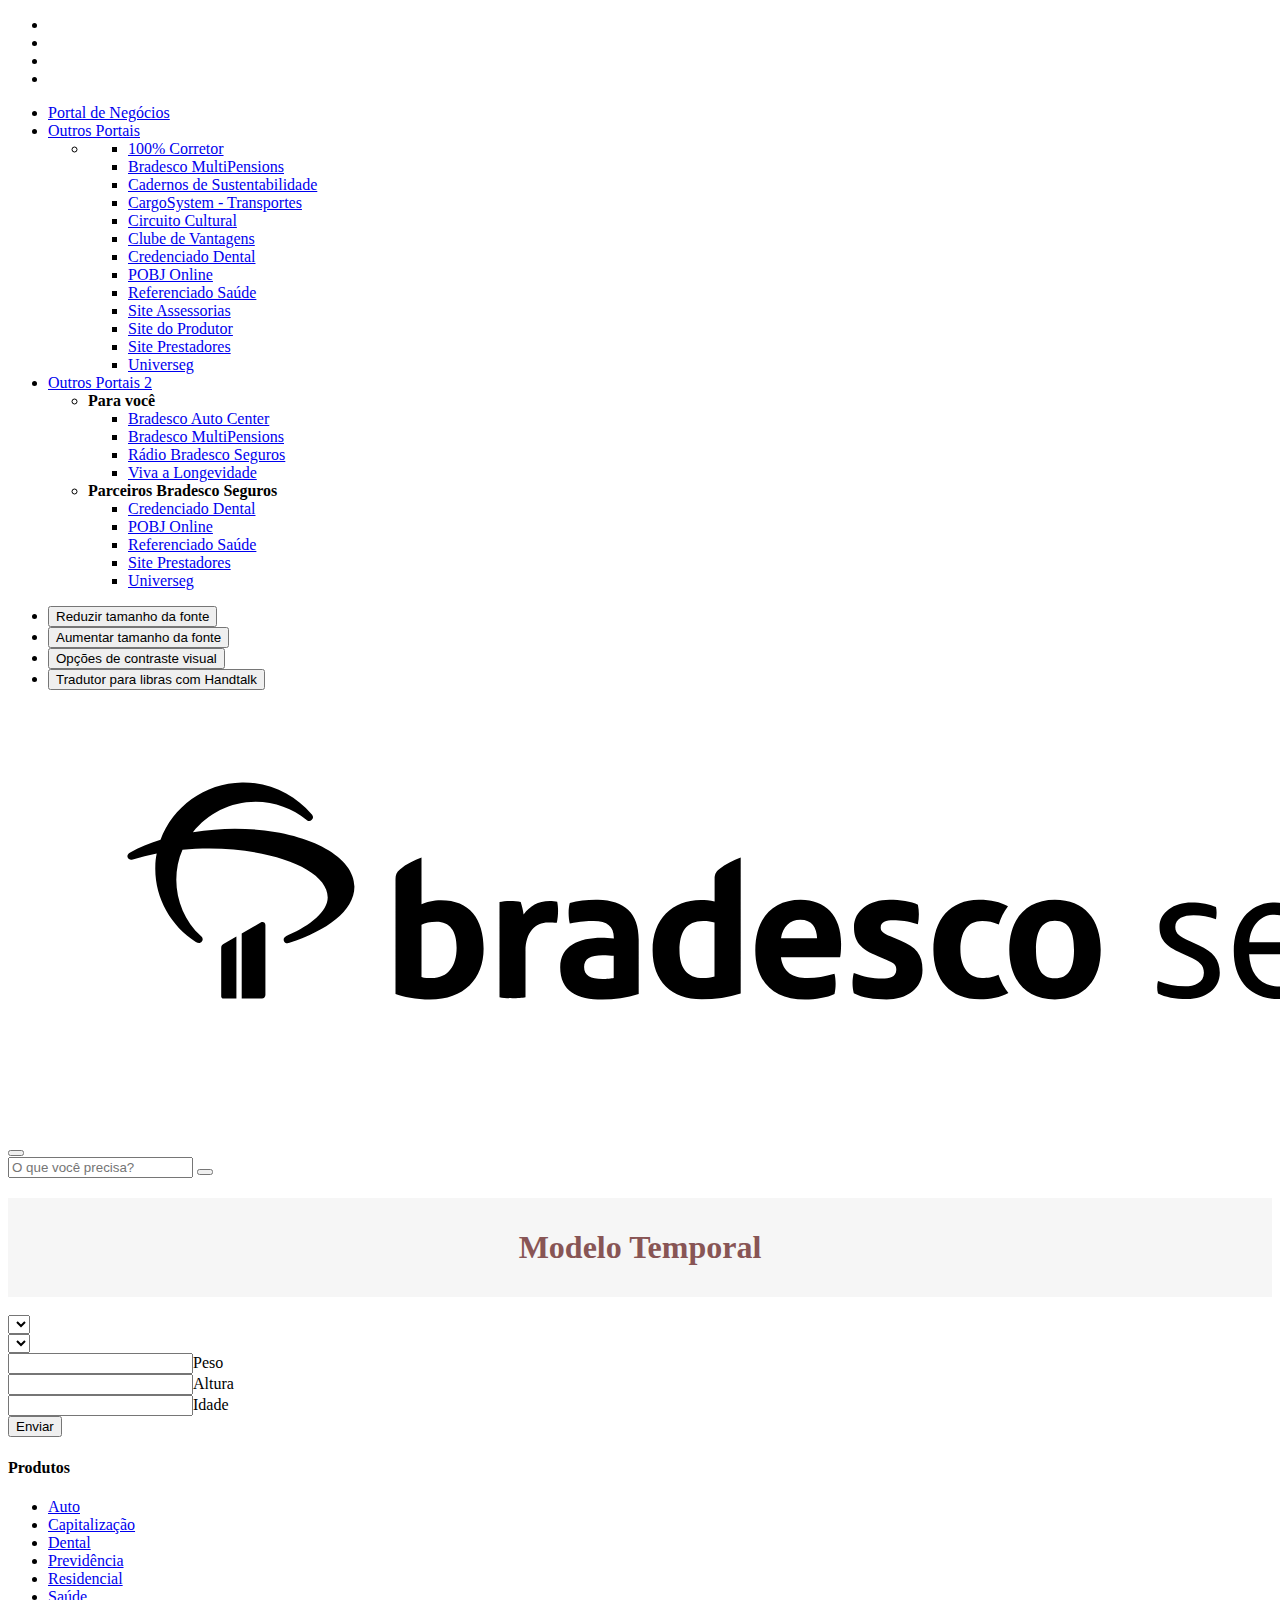
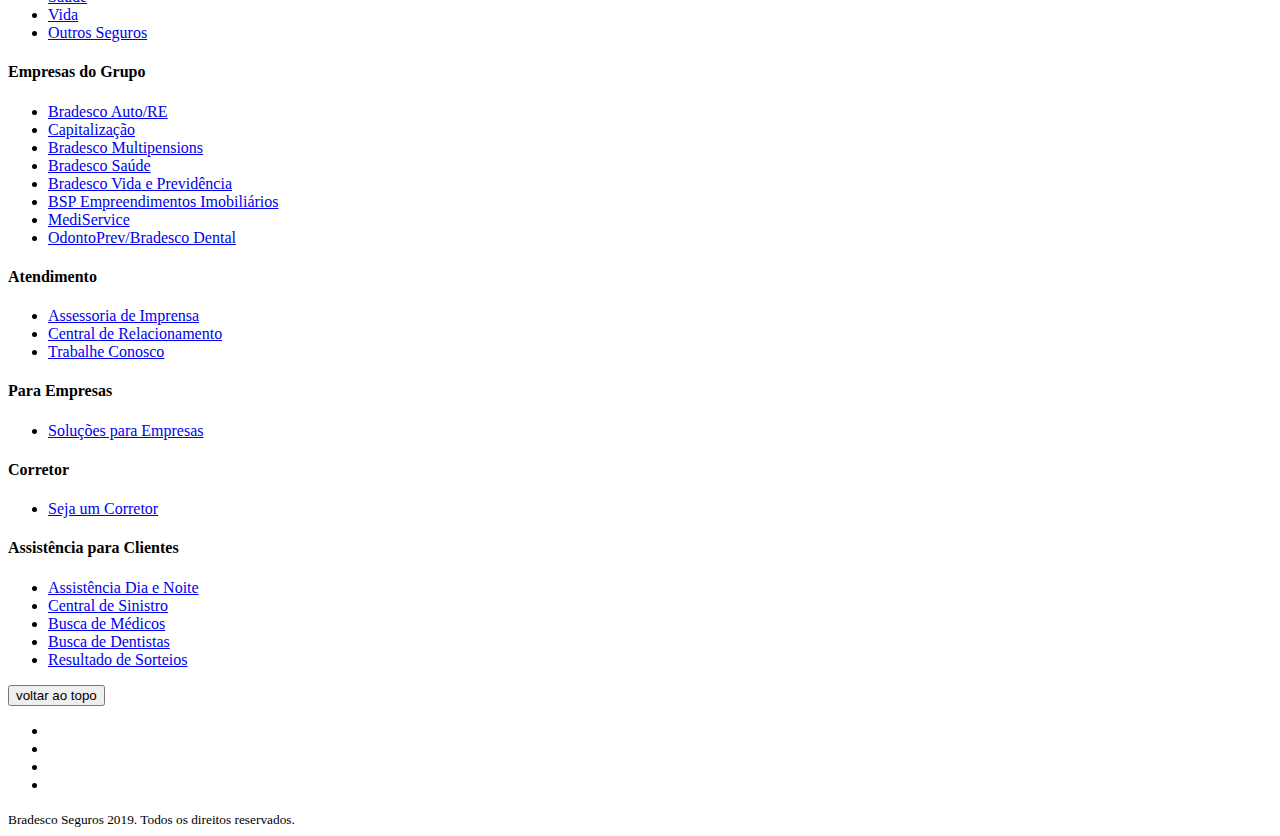
==== commit df32a1a5: "ajustes" ====
--- a/src/main/resources/static/index.html
+++ b/src/main/resources/static/index.html
@@ -126,6 +126,8 @@
 
 <section>
 	<div class="container">
+	<div style="padding:10px;margin-top:20px;background-color:#f6f6f6;color:#885555;text-align:center;">
+	<h1>Modelo Temporal</h1></div>
 		<div><br />
 			<form class="bs-form" method="get" action="pesquisa.html">
 				<div class="bs-form__control">
@@ -136,7 +138,12 @@
 				</div>
 				<div class="bs-form__control">	
 					<label class="bs-form__label bs-form__label--adaptive" for="peso">
-						<input type="number" id="peso" name="peso" class="bs-form__field" data-validate-type="peso" required><span class="bs-form__label-text">Peso</span> 
+						<input type="number" id="peso" name="peso" step="0.01" class="bs-form__field" data-validate-type="peso" required><span class="bs-form__label-text">Peso</span> 
+					</label>	
+				</div>
+					<div class="bs-form__control">	
+					<label class="bs-form__label bs-form__label--adaptive" for="altura">
+						<input type="number" id="altura" name="altura" step="0.01" class="bs-form__field" data-validate-type="altura" required><span class="bs-form__label-text">Altura</span> 
 					</label>	
 				</div>
 				<div class="bs-form__control">	
